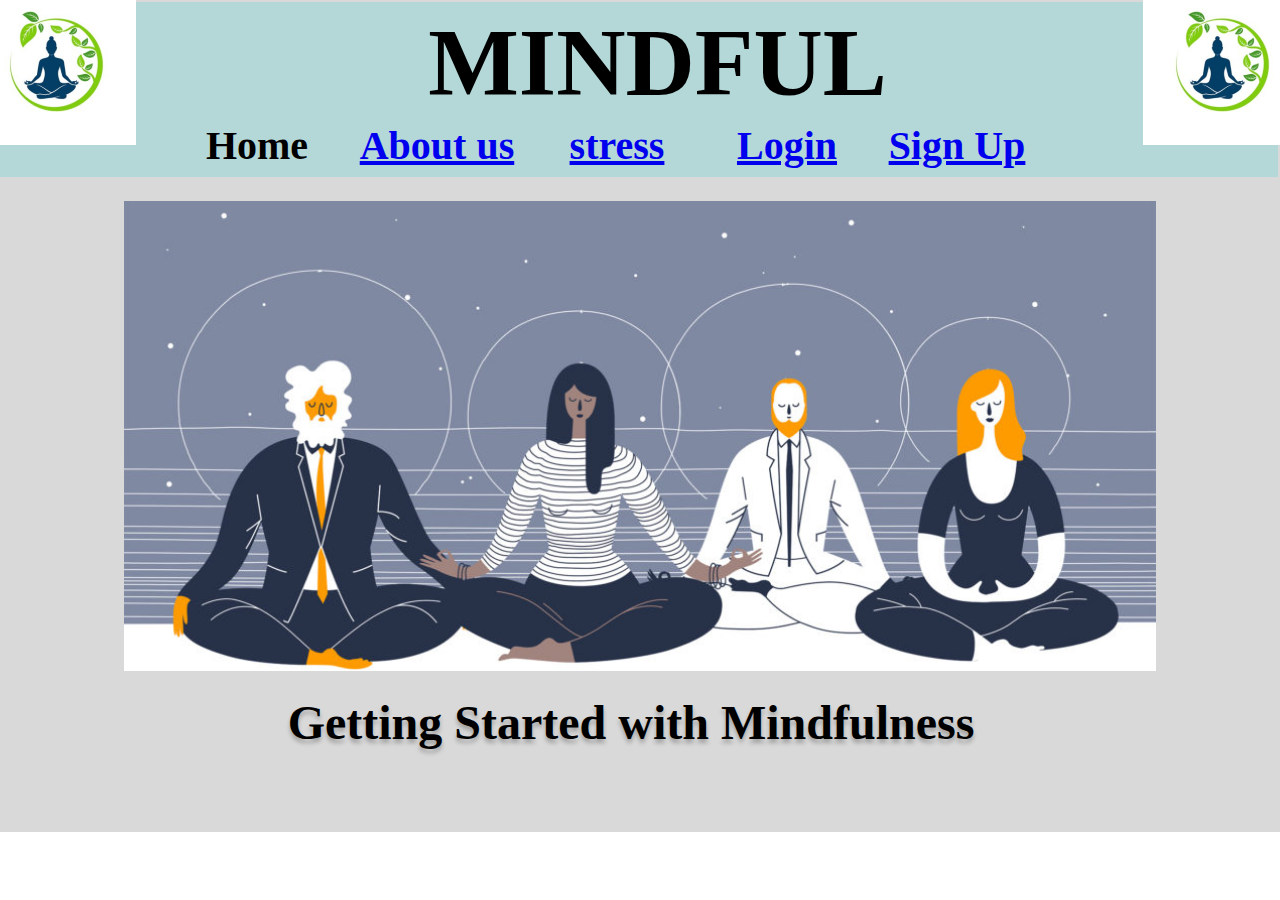
==== assignment 2/index.html @ 50914e02 "INTI" ====
<!DOCTYPE html>
<html lang="en">
<head>
    <meta charset="UTF-8">
    <meta name="viewport" content="width=device-width, initial-scale=1.0">
    <link rel="stylesheet" href="css/index.css">
    <link rel="stylesheet" href="css/global.css">
    <title>Home</title>
</head>
<!-- This is Home Page -->
<body>
    <div class="front-page">
        <div class="front-page-wrapper">
            <div class="front-page1">
                <div class="front-page-child"></div>
                <img class="meditation-mindfulness-1-1024x-icon1" alt="" src="images/9.png">
                <b class="getting-started-with-container1">
                    <p class="getting-started-with">Getting Started with Mindfulness</p>
                </b>
            </div>
        </div>
        <div class="rectangle-parent20">
            <div class="group-child46"></div>
            <div class="group-child47"></div>
            <img class="f-389306425-zasieurl3pnvnc3gpo-icon22" alt="" src="images/logo.png">
            <img class="f-389306425-zasieurl3pnvnc3gpo-icon23" alt="" src="images/logo.png">
            <b class="mindful11">MINDFUL</b>
            <b class="home11"><a href="index.html"></a>Home</b>
            <b class="login12" id="loginText"><a href="login.html">Login</a></b>
            <b class="sing-up11" id="singUpText"><a href="singup.html">Sign Up</a> </b>
            <b class="about-us11"><a href="aboutus.html">About us</a></b>
            <b class="contact11"><a href="stress.html">stress</a></b>
        </div> 
    </div>
</body>
</html>
---- assignment 2/css/index.css ----
.meditation-mindfulness-1-1024x-icon {
    position: absolute;
    top: 214px;
    left: 128px;
    width: 1032px;
    height: 470px;
    object-fit: cover;
}

.getting-started-with {
  margin: 0;
}

.getting-started-with-container {
  position: absolute;
  top: 695px;
  left: 239px;
  display: inline-block;
  width: 801px;
  height: 117px;
  text-shadow: 0 4px 4px rgba(0, 0, 0, 0.25);
}

.group-child44,
.group-child45 {
  position: absolute;
  top: 24px;
  left: 21px;
  background-color: var(--color-paleturquoise-100);
  width: 1280px;
  height: 120px;
}

.group-child45 {
  top: 144px;
  height: 55px;
}

.f-389306425-zasieurl3pnvnc3gpo-icon20,
.f-389306425-zasieurl3pnvnc3gpo-icon21 {
  position: absolute;
  top: 0;
  left: 0;
  width: 159px;
  height: 167px;
  object-fit: cover;
  mix-blend-mode: linear-burn;
}

.f-389306425-zasieurl3pnvnc3gpo-icon21 {
  left: 1166px;
}

.mindful10 {
  position: absolute;
  top: 24px;
  left: 365px;
  font-size: var(--font-size-77xl);
  display: flex;
  font-family: var(--font-nunito);
  align-items: center;
  justify-content: center;
  width: 631px;
  height: 120px;
}
.about-us10,
.contact10,
.home10,
.login11,
.sing-up10 {
  position: absolute;
  top: 144px;
  left: 195px;
  display: inline-block;
  width: 170px;
  height: 55px;
}
.about-us10,
.contact10,
.login11,
.sing-up10 {
  left: 725px;
}
.about-us10,
.contact10,
.sing-up10 {
  left: 895px;
}
.about-us10,
.contact10 {
  left: 375px;
}
.contact10 {
  left: 555px;
}
.rectangle-parent19 {
  position: absolute;
  top: -22px;
  left: -21px;
  width: 1325px;
  height: 199px;
  font-size: var(--font-size-21xl);
  font-family: var(--font-inika);
}
.front-page-child {
  position: absolute;
  top: 0;
  left: 0;
  background-color: var(--color-gainsboro);
  width: 1280px;
  height: 832px;
}
.meditation-mindfulness-1-1024x-icon1 {
  position: absolute;
  top: calc(50% - 215px);
  left: calc(50% - 516px);
  width: 1032px;
  height: 470px;
  object-fit: cover;
}
.getting-started-with-container1 {
  position: absolute;
  top: calc(50% + 279px);
  left: calc(50% - 445px);
  display: inline-block;
  width: 872px;
  height: 73px;
  text-shadow: 0 4px 4px rgba(0, 0, 0, 0.25);
}
.front-page-item {
  position: absolute;
  top: 768px;
  left: 0;
  background-color: var(--color-gainsboro);
  width: 1280px;
  height: 64px;
}
.front-page1 {
  background-color: var(--color-white);
  overflow: hidden;
}
.front-page-wrapper,
.front-page1,
.group-child46,
.group-child47 {
  position: absolute;
  top: calc(50% - 416px);
  left: calc(50% - 640px);
  width: 1280px;
  height: 832px;
}
.group-child46,
.group-child47 {
  top: calc(50% - 75.5px);
  left: calc(50% - 641.5px);
  background-color: var(--color-paleturquoise-200);
  height: 120px;
}
.group-child47 {
  top: calc(50% + 44.5px);
  height: 55px;
}
.f-389306425-zasieurl3pnvnc3gpo-icon22,
.f-389306425-zasieurl3pnvnc3gpo-icon23 {
  position: absolute;
  top: calc(50% - 99.5px);
  left: calc(50% - 662.5px);
  width: 159px;
  height: 167px;
  object-fit: cover;
  mix-blend-mode: linear-burn;
}
.f-389306425-zasieurl3pnvnc3gpo-icon23 {
  left: calc(50% + 503.5px);
}
.mindful11 {
  position: absolute;
  top: calc(50% - 75.5px);
  left: calc(50% - 297.5px);
  font-size: var(--font-size-77xl);
  display: flex;
  font-family: var(--font-nunito);
  align-items: center;
  justify-content: center;
  width: 631px;
  height: 120px;
}
.home11 {
  position: absolute;
  top: calc(50% + 44.5px);
  left: calc(50% - 467.5px);
  display: inline-block;
  width: 170px;
  height: 55px;
}
.login12 {
  left: calc(50% + 62.5px);
  cursor: pointer;
}
.about-us11,
.contact11,
.login12,
.sing-up11 {
  position: absolute;
  top: calc(50% + 44.5px);
  display: inline-block;
  width: 170px;
  height: 55px;
}
.sing-up11 {
  left: calc(50% + 232.5px);
  cursor: pointer;
}
.about-us11,
.contact11 {
  left: calc(50% - 287.5px);
}
.contact11 {
  left: calc(50% - 107.5px);
}
.rectangle-parent20 {
  position: absolute;
  top: calc(50% - 438px);
  left: calc(50% - 663px);
  width: 1325px;
  height: 199px;
  font-size: var(--font-size-21xl);
  font-family: var(--font-inika);
}
.front-page {
  width: 100%;
  position: relative;
  background-color: var(--color-white);
  height: 832px;
  overflow: hidden;
  text-align: center;
  font-size: var(--font-size-29xl);
  color: var(--color-black);
  font-family: var(--font-montserrat-alternates);
}
---- assignment 2/css/global.css ----
body {
  margin: 0;
  line-height: normal;
}

:root {
  /* fonts */
  --font-cabin: Cabin;
  --font-lato: Lato;
  --font-inika: Inika;
  --font-nunito: Nunito;
  --font-montagu-slab: "Montagu Slab";
  --font-inter: Inter;
  --font-merriweather: Merriweather;
  --font-domine: Domine;
  --font-montserrat-alternates: "Montserrat Alternates";

  /* font sizes */
  --font-size-17xl: 36px;
  --font-size-21xl: 40px;
  --font-size-77xl: 96px;
  --font-size-13xl: 32px;
  --font-size-5xl: 24px;
  --font-size-29xl: 48px;

  /* Colors */
  --color-gainsboro: #d9d9d9;
  --color-black: #000;
  --color-white: #fff;
  --color-gray-200: rgba(255, 255, 255, 0.5);
  --color-gray-100: rgba(0, 0, 0, 0.5);
  --color-lightskyblue: #83c2f0;
  --color-paleturquoise-100: #8fd8d8;
  --color-paleturquoise-200: rgba(143, 216, 216, 0.5);
  --color-whitesmoke: #f0f0f0;
  --color-lightgreen: #aaf59e;
  --color-moccasin: #ffe5b4;

  /* Border radiuses */
  --br-xl: 20px;
  --br-mini: 15px;
  --br-6xl: 25px;
  --br-20xl: 39px;
  --br-13xl: 32px;
  --br-5xl: 24px;
}
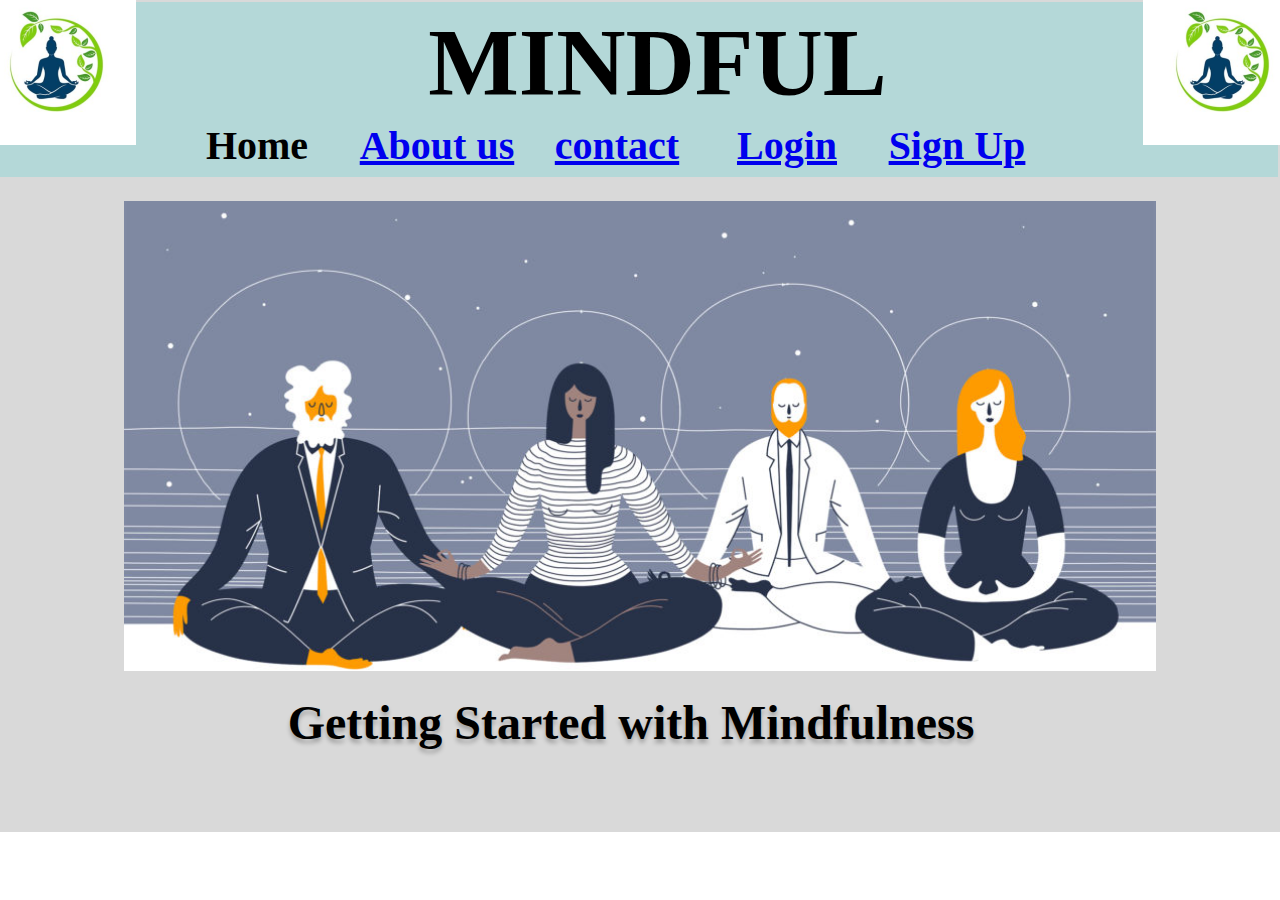
==== commit 101490cc: "1-03-24" ====
--- a/assignment 2/index.html
+++ b/assignment 2/index.html
@@ -7,13 +7,13 @@
     <link rel="stylesheet" href="css/global.css">
     <title>Home</title>
 </head>
-<!-- This is Home Page -->
+
 <body>
     <div class="front-page">
         <div class="front-page-wrapper">
             <div class="front-page1">
                 <div class="front-page-child"></div>
-                <img class="meditation-mindfulness-1-1024x-icon1" alt="" src="images/9.png">
+                <img class="meditation-icon1" alt="" src="images/9.png">
                 <b class="getting-started-with-container1">
                     <p class="getting-started-with">Getting Started with Mindfulness</p>
                 </b>
@@ -22,14 +22,14 @@
         <div class="rectangle-parent20">
             <div class="group-child46"></div>
             <div class="group-child47"></div>
-            <img class="f-389306425-zasieurl3pnvnc3gpo-icon22" alt="" src="images/logo.png">
-            <img class="f-389306425-zasieurl3pnvnc3gpo-icon23" alt="" src="images/logo.png">
+            <img class="logo-icon22" alt="" src="images/logo.png">
+            <img class="logo-icon23" alt="" src="images/logo.png">
             <b class="mindful11">MINDFUL</b>
             <b class="home11"><a href="index.html"></a>Home</b>
             <b class="login12" id="loginText"><a href="login.html">Login</a></b>
             <b class="sing-up11" id="singUpText"><a href="singup.html">Sign Up</a> </b>
             <b class="about-us11"><a href="aboutus.html">About us</a></b>
-            <b class="contact11"><a href="stress.html">stress</a></b>
+            <b class="contact11"><a href="contact.html">contact</a></b>
         </div> 
     </div>
 </body>
--- a/assignment 2/css/index.css
+++ b/assignment 2/css/index.css
@@ -36,7 +36,7 @@
   height: 55px;
 }
 
-.f-389306425-zasieurl3pnvnc3gpo-icon20,
+.logo-icon22,
 .f-389306425-zasieurl3pnvnc3gpo-icon21 {
   position: absolute;
   top: 0;
@@ -110,7 +110,7 @@
   width: 1280px;
   height: 832px;
 }
-.meditation-mindfulness-1-1024x-icon1 {
+.meditation-icon1 {
   position: absolute;
   top: calc(50% - 215px);
   left: calc(50% - 516px);
@@ -160,8 +160,8 @@
   top: calc(50% + 44.5px);
   height: 55px;
 }
-.f-389306425-zasieurl3pnvnc3gpo-icon22,
-.f-389306425-zasieurl3pnvnc3gpo-icon23 {
+.logo-icon22,
+.logo-icon23 {
   position: absolute;
   top: calc(50% - 99.5px);
   left: calc(50% - 662.5px);
@@ -170,7 +170,7 @@
   object-fit: cover;
   mix-blend-mode: linear-burn;
 }
-.f-389306425-zasieurl3pnvnc3gpo-icon23 {
+.logo-icon23 {
   left: calc(50% + 503.5px);
 }
 .mindful11 {
